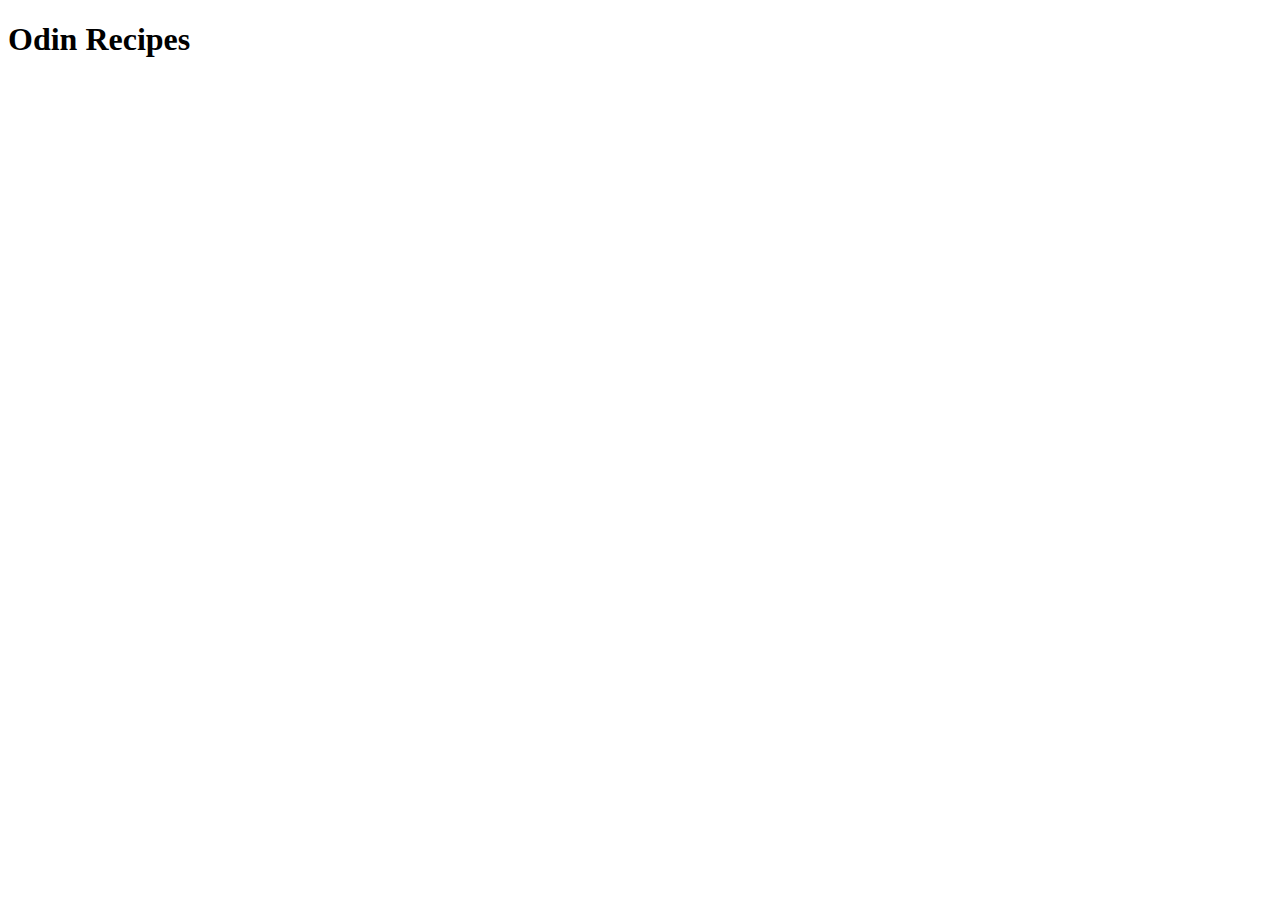
==== index.html @ 14363ebb "add index.html and steak.html" ====
<!DOCTYPE html>
<html lang="en">
<head>
    <meta charset="UTF-8">
    <meta http-equiv="X-UA-Compatible" content="IE=edge">
    <meta name="viewport" content="width=device-width, initial-scale=1.0">
    <title>Recipes</title>
</head>
<body>
    <h1>Odin Recipes</h1>
</body>
</html>
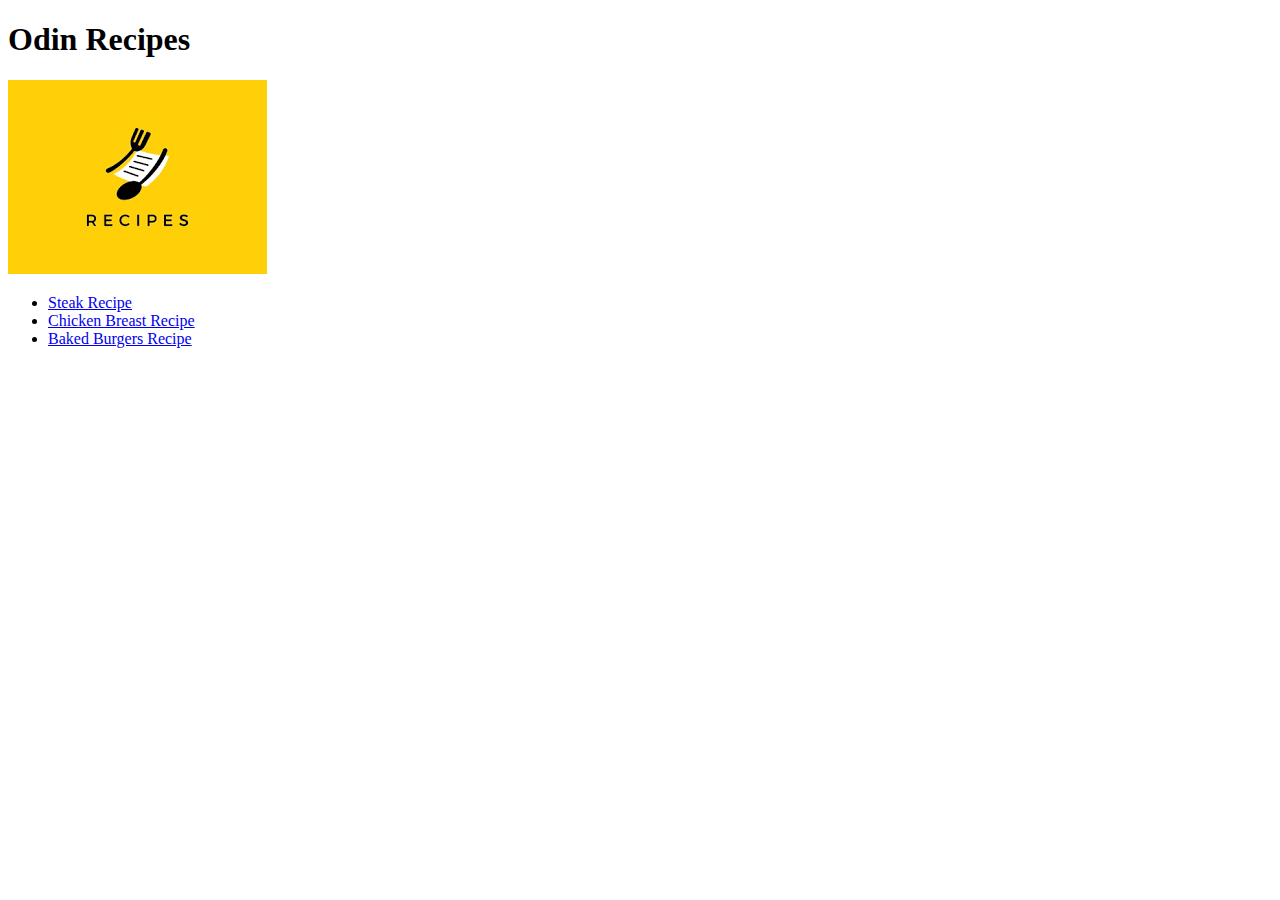
==== commit 9cf82872: "recipe project completed v1" ====
--- a/index.html
+++ b/index.html
@@ -8,5 +8,10 @@
 </head>
 <body>
     <h1>Odin Recipes</h1>
+    <img src="./recipes/recipelogo.png" alt="Recipe">
+    <ul>
+    <li><a href="recipes/steak.html">Steak Recipe</a></li>
+    <li><a href="recipes/chickenbreast.html">Chicken Breast Recipe</a></li>
+    <li><a href="recipes/bakedburgers.html">Baked Burgers Recipe</a></li>
 </body>
 </html>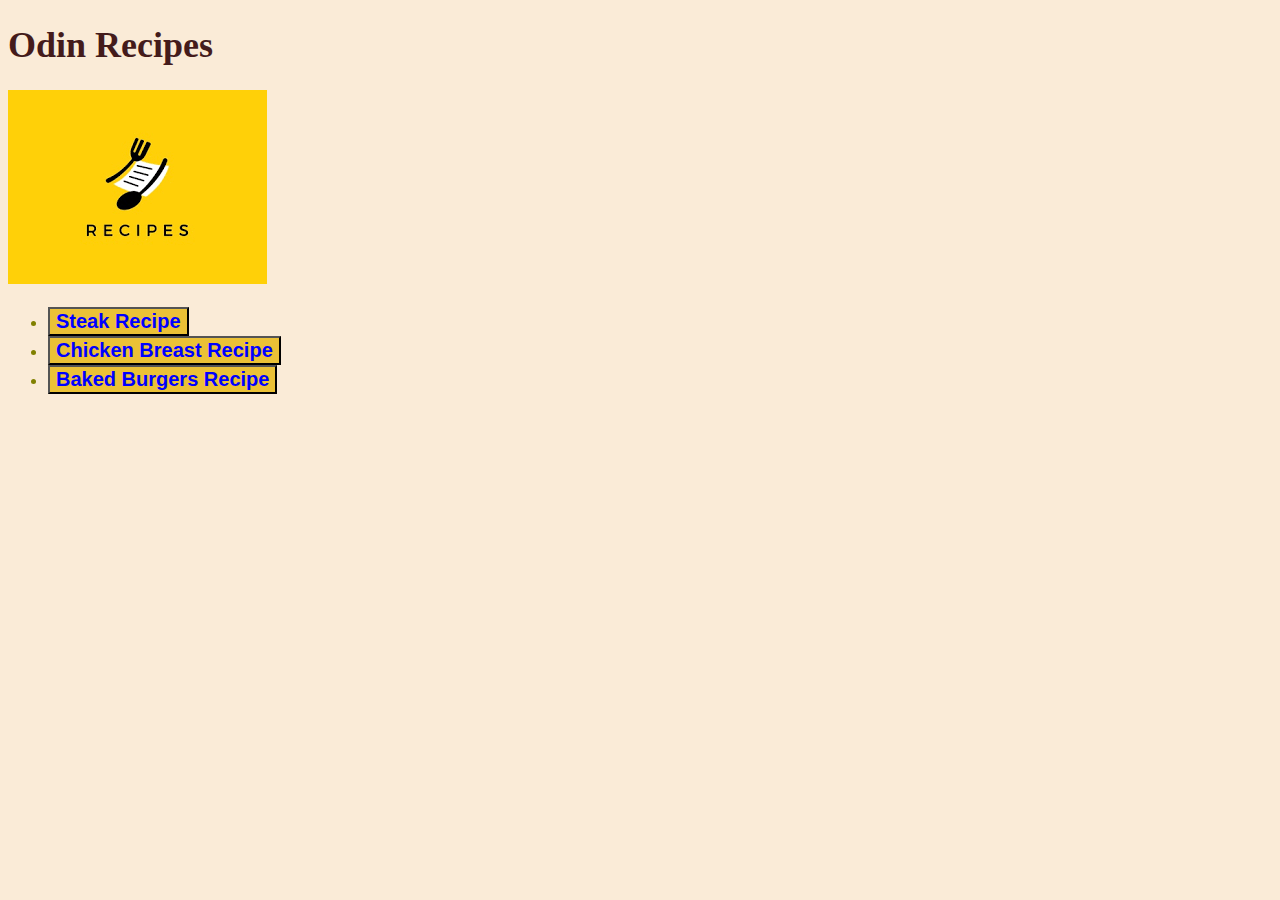
==== commit 50e900f7: "added style.css and added buttons to each link on pages. Added stylesheet to each page as well" ====
--- a/index.html
+++ b/index.html
@@ -4,14 +4,16 @@
     <meta charset="UTF-8">
     <meta http-equiv="X-UA-Compatible" content="IE=edge">
     <meta name="viewport" content="width=device-width, initial-scale=1.0">
+    <link rel="stylesheet" href="style.css">
     <title>Recipes</title>
+  
 </head>
 <body>
     <h1>Odin Recipes</h1>
     <img src="./recipes/recipelogo.png" alt="Recipe">
     <ul>
-    <li><a href="recipes/steak.html">Steak Recipe</a></li>
-    <li><a href="recipes/chickenbreast.html">Chicken Breast Recipe</a></li>
-    <li><a href="recipes/bakedburgers.html">Baked Burgers Recipe</a></li>
+    <li><a href="recipes/steak.html"><button>Steak Recipe</button></li>
+    <li><a href="recipes/chickenbreast.html"><button>Chicken Breast Recipe</button></li>
+    <li><a href="recipes/bakedburgers.html"><button>Baked Burgers Recipe</button></li>
 </body>
 </html>--- a/style.css
+++ b/style.css
@@ -0,0 +1,29 @@
+h1 {
+    color: rgb(68, 27, 27);
+    font-family: serif, 'Times New Roman';
+    
+}
+
+button {
+    color: blue;
+    font-weight: bold;
+    font-size: 20px;
+    background-color: rgb(235, 193, 54);
+
+
+}
+
+* {
+    background-color: antiquewhite;
+}
+
+body, 
+p, 
+h3 
+:not(h1) 
+:not(button) {
+    color: olive;
+    font-size: 18px;
+    font-family:'Times New Roman', Times, serif
+}
+
